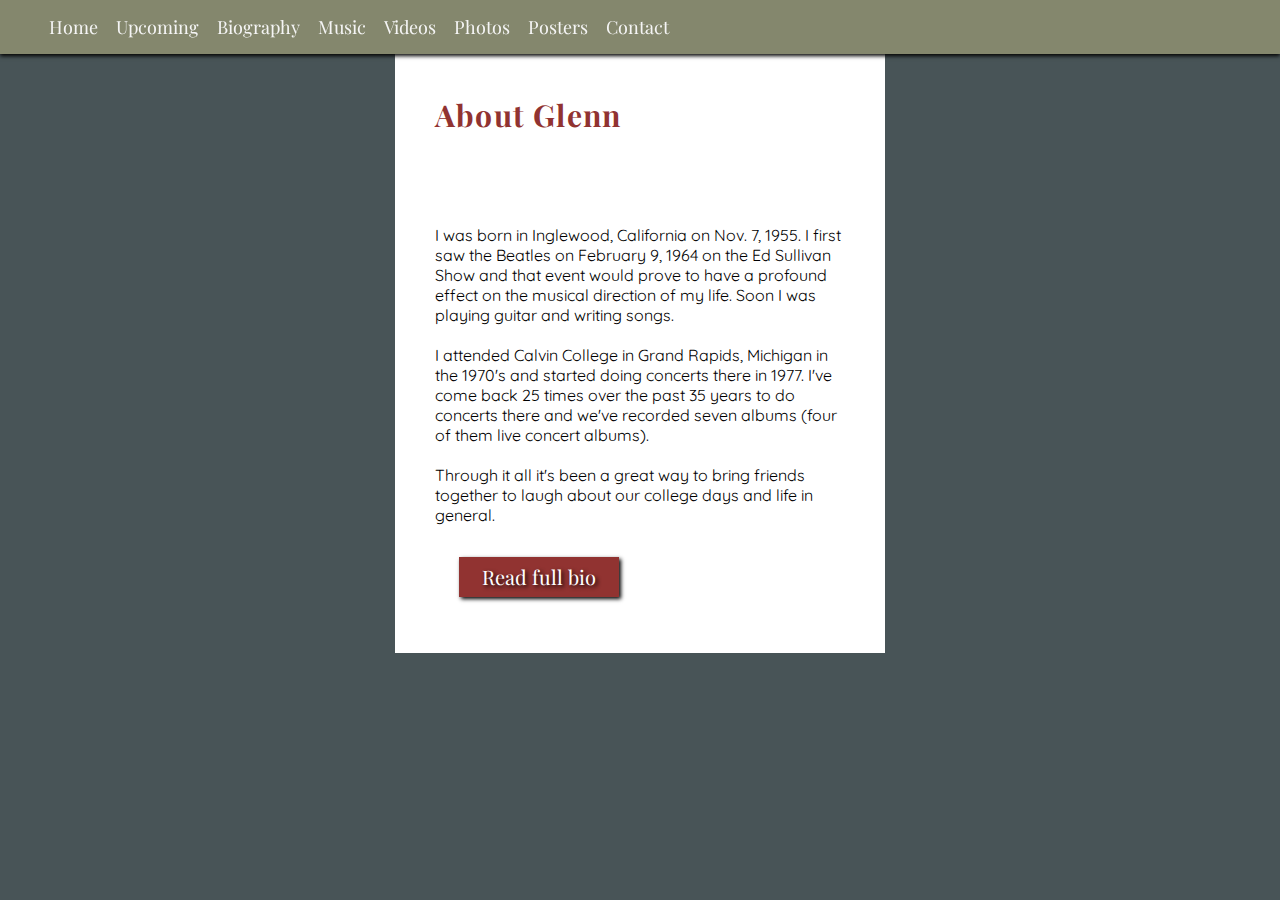
==== bio.html @ 55a25ea1 "Lobster -> Playfair Display" ====
<!DOCTYPE html>
<html>
 <head>
 <meta charset="utf-8">
 <title>Glenn Bulthuis</title>
 <link href="https://fonts.googleapis.com/css?family=Playfair+Display:400,700,700i|Quicksand:400,700" rel="stylesheet">
 <link rel="stylesheet" href="style.css" media="screen">
 </head>
 <body>
   <nav>
     <ul>
       <li><a href="index.html">Home</a></li>
       <li><a href="news.html">Upcoming</a></li>
       <li><a href="bio.html">Biography</a></li>
       <li><a href="music.html">Music</a></li>
       <li><a href="videos.html">Videos</a></li>
       <li><a href="photos.html">Photos</a></li>
       <li><a href="posters.html">Posters</a></li>
       <li><a href="contact.html">Contact</a></li>
     </ul>
   </nav>
   <div class="xtra-space"></div>

   <div class="modal" id="full-bio">

   <div class="modal-container">
     <div class="close"><a class="red-it" href="#">X</a></div>
       <p>
         I was born in Inglewood, California on November 7, 1955. It was a great place to grow up. My Mom played piano and ukulele and my Dad played clarinet, so music was around me from an early age.  As a kid my mom played Robert Goulet and Peter, Paul and Mary albums.  On February 9, 1964 the Beatles first appeared on Ed Sullivan and it was a major moment in the life of this 8-year old.
         <br><br>
         As the years past, I picked up the ukulele and then the guitar. I started writing songs at Lutheran High School, Los Angeles and performed Beatles, James Taylor and Simon and Garfunkel songs for my school mates.
         <br><br>
         In the Fall of 1973, I arrived at Calvin College, Grand Rapids, Michigan and started to really develop as a guitar player and song writer. I really liked the finger picking style of people like James Taylor and John Hartford, so early on I started to differentiate myself from the other guitarists on campus who were pretty much strummers.
         <br><br>
         In 1977, I did my first full-length concert at Calvin College's Fine Arts Center. It was mostly an acoustic guitar affair, but we ended the night with a rock and roll medley, and that was sort of the Birth of the Tonedeafs.
         <br><br>
         After college I returned home to California, but each Spring I would fly back to Grand Rapids, pull the band together and do the show. In 1980 we had our first sold-out show and we were getting a lot of local airplay. The "Misled" Album was recorded in 1980, followed by "Album" in 1981. While a few of the players changed, the basic nucleus of the band was Pete Bardolph - Electric Guitar, Doug Bardolph- Bass, Jack DeBoer - Drums, Steve Asskink - Piano, and myself on acoustic and electric guitar and banjo.
         <br><br>
         The shows developed with more players, videos, and special effects. By the late 1980's we were selling out two nights at the Fine Arts Center and adding a third show. I kept writing songs about California, Calvin, my faith, and girls. The posters from those concerts were take-off's on whatever was happening in the culture at the time.
         <br><br>
         In 1986, I met Jana and we were married a year later.
         <br><br>
         The shows continued through the 1990's. Three more albums were recorded. Three children were born. Jobs changed, but the shows continued, and in 2007 we had our 30th Anniversary show at Calvin in the quaint Ladies Literary Club.  In 2008 “Glenn Bulthuis and the Tonedeafs Greatest Hits (1977-2007) was released.
         <br><br>
         In 2009 we started to depart from our typical concert format and we pulled together a series of “tribute” concerts.  The Music of the Beatles was quite a popular show which we performed a number of times around the West Michigan area.  This was followed up with The Music of James Taylor show and most recently, The Music of Simon and Garfunkel was performed at the Van Singel Fine Arts Center in June of 2016.
         <br><br>
         In 2012 we released an original Gospel album called “Gloryland” inspired by the music of Motown and growing up around gospel music in Los Angeles.  We’ve had a chance to perform these songs at Calvin as well as a few concerts in Los Angeles in 2013 and 2014.
         <br><br>
         I continue to make music and lead worship each week at the Oakhill Presbyterian Church in Grand Rapids.  In addition to work at the church, I continue to do solo performances, small combo performances and concerts using up to 20 musicians.
         <br><br>
         Through it all, it's been a great way to bring friends together and laugh about our college days and life in the U.S.A.  Each concert is a mini-reunion for friends who have been following us since the 1970’s.  Thanks to all of you for your friendship and support.
         <br><br>

         <a href="#"><button>Close</button></a>
       </p>
     </div>
   </div>

   <div class="center-col">
     <h2 class="red-it" id="welcome">About Glenn</h2>

     <img src="img/Glenn_bio_photo.jpg" alt="" id="biophoto" />
     <p>
     I was born in Inglewood, California on Nov. 7, 1955. I first saw the Beatles on February 9, 1964 on the Ed Sullivan Show and that event would prove to have a profound effect on the musical direction of my life. Soon I was playing guitar and writing songs. <br><br>
     I attended Calvin College in Grand Rapids, Michigan in the 1970's and started doing concerts there in 1977. I've come back 25 times over the past 35 years to do concerts there and we've recorded seven albums (four of them live concert albums). <br><br>
     Through it all it's been a great way to bring friends together to laugh about our college days and life in general.  
     <br><br>
     <a href="#full-bio"><button>Read full bio</button></a>
     </p>
   </div>

   <script type="text/javascript" src="/js/jquery-3.0.0.min.js"></script>
   <script type="text/javascript" src="/js/script.js"></script>
 </body>
</html>
---- style.css ----
/*SECTIONS*/
body {
  background-color: #485457;
  margin: 0;
  padding: 0;
}
.center-col {
  background-color: #fff;
  max-width: 450px;
  margin: 0 auto;
  padding: 20px;
}
.l-half, .r-half {
  display: inline-block;
  height: 500px;
  width: 50%;
}
.l-half {
  background: #fff;
  float: left;
}
.r-half {
  background: #fff;
  float: right;
}
#home-half {
  background-image: url('img/glenn_home.jpg');
  background-position: right;
}
.red-it {
  color: #913331;
  text-shadow: none;
  text-decoration: none;
  margin-bottom: 0;
}
#welcome {
  padding-left: 20px;
}



/*TYPGRAPHY
font-family: 'Playfair Display', serif;
font-family: 'Quicksand', sans-serif;
*/
h1 {
  color: white;
  font-family: 'Playfair Display', serif;
  font-size: 46px;
  text-shadow: 2px 2px 4px #000000;
  margin-top: 200px;
  margin-left: 50px;
}
h2 {
  color: white;
  font-family: 'Playfair Display', serif;
  letter-spacing: .04em;
  font-size: 30px;
  text-shadow: 2px 2px 4px #000000;
}
p {
  padding: 20px;
  font-family: 'Quicksand', sans-serif;
  overflow: hidden;
}
a {
  text-decoration: none;
}
button {
  width: 160px;
  height: 40px;
  margin-top: 12px;
  margin-left: 24px;
  background-color: #913331;
  border: none;
  box-shadow: 2px 2px 4px #000000;
  font-family: 'Playfair Display', serif;
  font-size: 20px;
  text-shadow: 2px 2px 4px #000000;
  color: white;
  cursor: pointer;
}

/*NAVIGATION*/
nav {
  margin: 0;
  height: auto;
  width: 100%;
  background-color: #84876d;
  box-shadow: 0px 2px 4px #000000;
  position: fixed;
  display: table;
  z-index: 1;
}
#home-nav {
  position: relative;
}
.xtra-space {
  height: 50px;
  width: 100%;
}
nav ul {
  margin: auto 0;
  overflow: auto;
  list-style-type: none;
}
nav ul li {
  display: inline-block;
  float: left;
}
nav > ul > li > a,
#home-nav {
  font-family: 'Playfair Display', serif;
  font-size: 18px;
  color: #f5f5f5;
  text-decoration: none;
  display: block;
  line-height: 2em;
  padding: 0.5em 0.5em;
}
nav > ul > li > a:hover {
  color: #913331;
}




/*GALLERY*/
.gallery {
  max-width: 850px;
  margin: 0 auto;
}
.col {
  margin-top: 0px;
  width: 33.33%;
  float: left;
  display: inline-block;
}
.box {
  display: block;
  align-items: center;
}
.box > img {
  width: 100%;
  margin-top: -3px;
  margin-bottom: -4px;
}
.music {
  height: 250px;
  border: 1px solid white;
  text-align: center;
}
.music > h2 {
  padding-top: 50px;
}
.music > p {
  position: relative;
  padding: 30px;
  font-size: 14px;
}
#album-h {
  display: block;
  margin-top: 50px;
  height: 150px;
}
#album-1 {
  background-color: #913331;
}
#album-2 {
  background-color: white;
  box-shadow:inset 0px 0px 0px 20px #485457;
}
#album-3 {
  background-image: url('img/albums/gloryland.jpg');
  background-size: cover;
  background-position: bottom;
}
#album-4 {
  background-image: url('img/albums/greatest_hits.jpg');
  background-size: cover;
}
#album-5 {
  background-image: url('img/albums/gb_psalm.jpg');
  background-size: cover;
  background-position: right;
}
#album-6 {
  background-image: url('img/albums/gb_acoustic.jpg');
  background-size: cover;
  background-position: top;
}
#album-7 {
  background-image: url('img/posters/1988_Dutch.gif');
  background-size: cover;
  background-position: top;
}
#album-8 {
  background-image: url('img/albums/gb_album.jpg');
  background-size: cover;
  background-position: center;
}
#album-9 {
  background-image: url('img/albums/misled.jpg');
  background-size: cover;
}

.overlay {
  position: relative;
  background-color: rgba(0,0,0,.6);
  height: 100%;
  width: 100%;
  margin-top: -24px;
  opacity: 0;
}
.overlay:hover {
  opacity: 1;
}
.overlay > h2, .overlay > p {
  font-family: 'Playfair Display', serif;
  text-shadow: 2px 2px 4px #000000;
  text-decoration: none;
  color: white;
}

#poster-col {
  background-color: #485457;
}
.date {
  text-align: center;
  padding-top: 75px;
}
.decade {
  width: 100%;
  height: 250px;
  margin-bottom: 15px;
  background-position: center;
  background-size: cover;
  background-repeat: no-repeat;
  border: 5px solid white;
  box-shadow: 1px 2px 4px #000000;
}
.dec-cover {
  background-color: rgba(0,0,0,.4);
  height: 100%;
  width: 100%;
}
#dec-2000 {
  background-image: url('img/posters/2000s.jpg');
}
#dec-90 {
  background-image: url('img/posters/90s.jpg');
}
#dec-80 {
  background-image: url('img/posters/80s.jpg');
}


/*LIGHTBOXES*/
.imageCol {
  width: 33%;
  float: left;
  display: inline-block;
}

.imageCol img {
  cursor: pointer;
  display: block;
  width: 100%;
}

#lightBox {
  height: 100%;
  display: none;
  position:fixed;
  top:0;
  right:0;
  bottom:0;
  left:0;
  background-color: rgba(0,0,0,.8);
}
#lightBox img{
  max-height: 100vh;
  max-width: 90vw;
  display: block;
  margin: 0 auto;
  margin-top: 100px;
}

/*MODAL DROP;*/
.modal-container {
  position: absolute;
  max-width: 500px;
  background: #fff;
  padding: 20px;
  border-radius: 5px;
  left: 50%;
  -webkit-transform: translate(-50%, -400%);
  -ms-transform: translate(-50%, -400%);
  transform: translate(-50%, -400%);
  -webkit-transition: -webkit-transform 300ms ease-in-out;
  transition: transform 300ms ease-in-out;
}
.modal-container img {
  width: 100%;
}
.modal:before {
  content: "";
  position: fixed;
  display: none;
  background-color: rgba(0,0,0,.8);
  top: 0;
  left: 0;
  height: 100%;
  width: 100%;
}
.modal:target:before {
  display: block;
}
.modal:target .modal-container {
  top: 100px;
  -webkit-transform: translate(-50%, 0);
  -ms-transform: translate(-50%, 0);
  transform: translate(-50%, 0);
}
#biophoto {
  width: 70%;
  margin: 25px;
}
#bio {
  max-width: 320px;
}




/*MEDIA QUERIES*/
@media (max-width: 602px) {
  .xtra-space {
    height: 100px;
  }
}

@media (max-width: 800px) {
  .l-half, .r-half {
    display: block;
    width: 100%;
  }
  .gallery {
    margin-left: 2%;
    margin-right: 2%;
  }

  .music-col {
    display: block;
    width: 100%;
    float: left;
  }
}
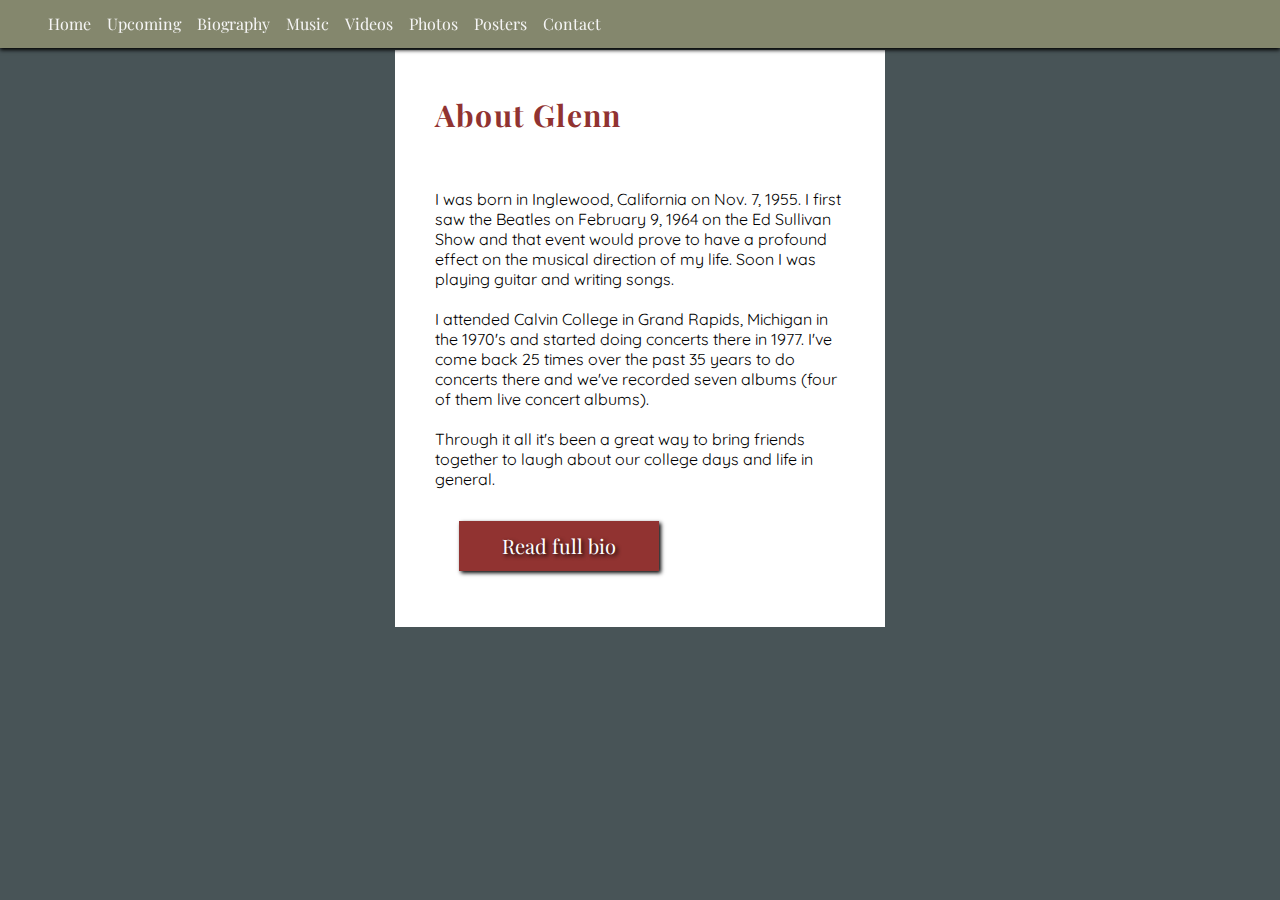
==== commit d6b94991: "Copy, Imgs, Audio Controls" ====
--- a/bio.html
+++ b/bio.html
@@ -2,6 +2,7 @@
 <html>
  <head>
  <meta charset="utf-8">
+ <meta name="viewport" content="width=device-width, initial-scal=1.0">
  <title>Glenn Bulthuis</title>
  <link href="https://fonts.googleapis.com/css?family=Playfair+Display:400,700,700i|Quicksand:400,700" rel="stylesheet">
  <link rel="stylesheet" href="style.css" media="screen">
@@ -59,7 +60,7 @@
    <div class="center-col">
      <h2 class="red-it" id="welcome">About Glenn</h2>
 
-     <img src="img/Glenn_bio_photo.jpg" alt="" id="biophoto" />
+     <img src="img/Glenn_bio_photo.jpg" alt="" class="cent_img" />
      <p>
      I was born in Inglewood, California on Nov. 7, 1955. I first saw the Beatles on February 9, 1964 on the Ed Sullivan Show and that event would prove to have a profound effect on the musical direction of my life. Soon I was playing guitar and writing songs. <br><br>
      I attended Calvin College in Grand Rapids, Michigan in the 1970's and started doing concerts there in 1977. I've come back 25 times over the past 35 years to do concerts there and we've recorded seven albums (four of them live concert albums). <br><br>
--- a/style.css
+++ b/style.css
@@ -1,4 +1,8 @@
 /*SECTIONS*/
+html {
+  margin: 0;
+  padding: 0;
+}
 body {
   background-color: #485457;
   margin: 0;
@@ -23,6 +27,11 @@
   background: #fff;
   float: right;
 }
+.container {
+  margin-top: 10%;
+  margin-bottom: 10%;
+  box-shadow: 0px 2px 4px #000000;
+}
 #home-half {
   background-image: url('img/glenn_home.jpg');
   background-position: right;
@@ -67,8 +76,10 @@
   text-decoration: none;
 }
 button {
-  width: 160px;
-  height: 40px;
+  position: relative;
+  display: block;
+  width: 200px;
+  height: 50px;
   margin-top: 12px;
   margin-left: 24px;
   background-color: #913331;
@@ -86,6 +97,7 @@
   margin: 0;
   height: auto;
   width: 100%;
+  align-items: center;
   background-color: #84876d;
   box-shadow: 0px 2px 4px #000000;
   position: fixed;
@@ -111,7 +123,7 @@
 nav > ul > li > a,
 #home-nav {
   font-family: 'Playfair Display', serif;
-  font-size: 18px;
+  font-size: 16px;
   color: #f5f5f5;
   text-decoration: none;
   display: block;
@@ -121,9 +133,6 @@
 nav > ul > li > a:hover {
   color: #913331;
 }
-
-
-
 
 /*GALLERY*/
 .gallery {
@@ -132,7 +141,8 @@
 }
 .col {
   margin-top: 0px;
-  width: 33.33%;
+  min-width: 370px;
+  max-width: 400px;
   float: left;
   display: inline-block;
 }
@@ -158,6 +168,11 @@
   padding: 30px;
   font-size: 14px;
 }
+#albums {
+  background-color: #485457;
+  align-items: center;
+}
+
 #album-h {
   display: block;
   margin-top: 50px;
@@ -203,6 +218,12 @@
   background-image: url('img/albums/misled.jpg');
   background-size: cover;
 }
+.audio-link {
+  font-family: 'Quicksand', sans-serif;
+}
+audio {
+  display: none;
+}
 
 .overlay {
   position: relative;
@@ -253,7 +274,9 @@
 #dec-80 {
   background-image: url('img/posters/80s.jpg');
 }
-
+#dec-70 {
+  background-image: url('img/posters/70s.png');
+}
 
 /*LIGHTBOXES*/
 .imageCol {
@@ -269,7 +292,7 @@
 }
 
 #lightBox {
-  height: 100%;
+  height: 100vh;
   display: none;
   position:fixed;
   top:0;
@@ -279,11 +302,23 @@
   background-color: rgba(0,0,0,.8);
 }
 #lightBox img{
-  max-height: 100vh;
-  max-width: 90vw;
+  max-height: 80vh;
+  max-width: 80vw;
   display: block;
   margin: 0 auto;
   margin-top: 100px;
+}
+
+.caption {
+  position: relative;
+  display: inline;
+  font-size: 13px;
+  color: white;
+  align-items: center;
+}
+.caption p {
+  text-align: center;
+  padding: 0;
 }
 
 /*MODAL DROP;*/
@@ -294,11 +329,9 @@
   padding: 20px;
   border-radius: 5px;
   left: 50%;
-  -webkit-transform: translate(-50%, -400%);
-  -ms-transform: translate(-50%, -400%);
-  transform: translate(-50%, -400%);
-  -webkit-transition: -webkit-transform 300ms ease-in-out;
-  transition: transform 300ms ease-in-out;
+  transform: translate(-50%);
+  display: none;
+
 }
 .modal-container img {
   width: 100%;
@@ -318,9 +351,7 @@
 }
 .modal:target .modal-container {
   top: 100px;
-  -webkit-transform: translate(-50%, 0);
-  -ms-transform: translate(-50%, 0);
-  transform: translate(-50%, 0);
+  display: block;
 }
 #biophoto {
   width: 70%;
@@ -329,8 +360,20 @@
 #bio {
   max-width: 320px;
 }
-
-
+.cent_img {
+  width: 100%;
+}
+
+/*VIDEOS*/
+
+#videos {
+  background-color: #485457;
+  align-items: center;
+}
+#videos > iframe {
+  margin-bottom: 20px;
+  box-shadow: 2px 2px 4px #000000;
+}
 
 
 /*MEDIA QUERIES*/
@@ -349,10 +392,4 @@
     margin-left: 2%;
     margin-right: 2%;
   }
-
-  .music-col {
-    display: block;
-    width: 100%;
-    float: left;
-  }
-}
+}
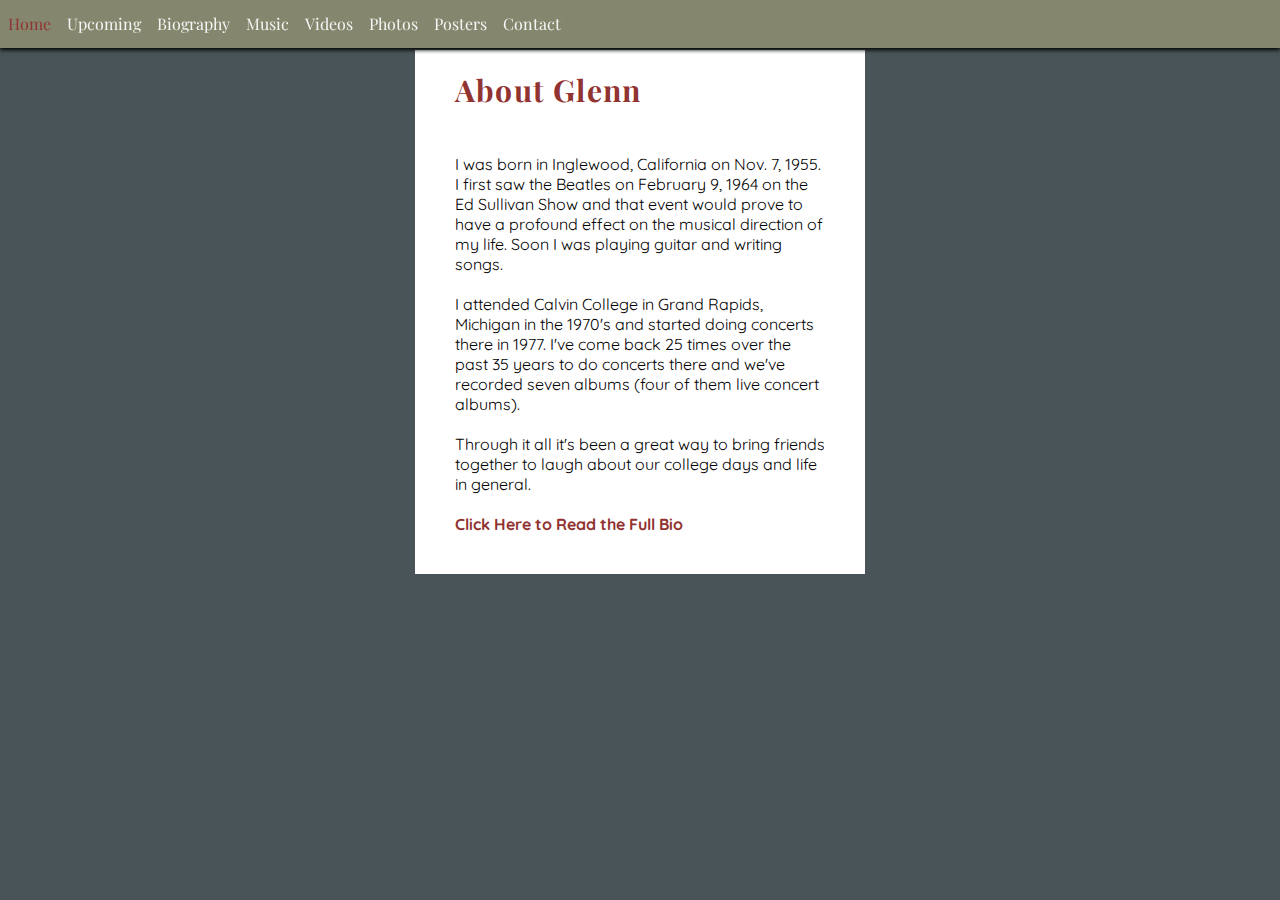
==== commit 52bcfee6: "Thumbnails" ====
--- a/bio.html
+++ b/bio.html
@@ -66,7 +66,8 @@
      I attended Calvin College in Grand Rapids, Michigan in the 1970's and started doing concerts there in 1977. I've come back 25 times over the past 35 years to do concerts there and we've recorded seven albums (four of them live concert albums). <br><br>
      Through it all it's been a great way to bring friends together to laugh about our college days and life in general.  
      <br><br>
-     <a href="#full-bio"><button>Read full bio</button></a>
+
+     <a href="#full-bio"><strong class="red-it">Click Here to Read the Full Bio</strong></a>
      </p>
    </div>
 
--- a/style.css
+++ b/style.css
@@ -1,7 +1,8 @@
-/*SECTIONS*/
-html {
-  margin: 0;
-  padding: 0;
+
+* {
+  margin:0;
+  padding:0;
+  box-sizing: border-box;
 }
 body {
   background-color: #485457;
@@ -60,6 +61,10 @@
   margin-top: 200px;
   margin-left: 50px;
 }
+.l-col h2 {
+  margin-left: 50px;
+  text-shadow: 2px 2px 4px #000000;
+}
 h2 {
   color: white;
   font-family: 'Playfair Display', serif;
@@ -77,7 +82,7 @@
 }
 button {
   position: relative;
-  display: block;
+  display: inline;
   width: 200px;
   height: 50px;
   margin-top: 12px;
@@ -106,10 +111,72 @@
 }
 #home-nav {
   position: relative;
+  height: 215px;
 }
 .xtra-space {
   height: 50px;
   width: 100%;
+}
+.row {
+  position: relative;
+  display: block;
+  width: 100%;
+}
+.navBox {
+  width: 25%;
+  height: 100px;
+  padding: 0;
+  margin: 0;
+  float: left;
+  background-position: top;
+  background-size: cover;
+  box-shadow: 0 0 35px rgba(0,0,0,0.9) inset;
+}
+#home {
+  background-image: url('img/photos/1991_Acoustic_001B.jpg');
+}
+#news {
+  background-image: url('img/albums/misled.jpg');
+}
+#bio {
+  background-image: url('img/photos/Manhat_79_001B.jpg');
+}
+#music {
+  background-image: url('img/photos/buddy_thumb.png');
+  background-position: center;
+}
+#videos {
+  background-image: url('img/photos/greatest_hits.jpg');
+  background-position: 0 12%;
+
+}
+#photos {
+  background-image: url('img/photos/Tonedefs_82_001B.jpg');
+}
+#posters {
+  background-image: url('img/posters/2001_CRC.jpg');
+  background-position: 0 12%;
+}
+#contact {
+  background-image: url('img/photos/Disco_Sucks_001B.jpg');
+  background-position: 0 12%;
+
+}
+.navOver {
+  width: 100%;
+  height: 100%;
+  align-items: center;
+  border: 3px solid rgb(132, 135, 109);
+}
+.navOver:hover {
+  background-color: rgba(132, 135, 109, 0.8);
+}
+.navOver span {
+  color: white;
+  text-shadow: 2px 2px 4px #000000;
+  display:table;
+  margin:0 auto;
+  padding-top: 20px;
 }
 nav ul {
   margin: auto 0;
@@ -172,7 +239,6 @@
   background-color: #485457;
   align-items: center;
 }
-
 #album-h {
   display: block;
   margin-top: 50px;
@@ -230,7 +296,6 @@
   background-color: rgba(0,0,0,.6);
   height: 100%;
   width: 100%;
-  margin-top: -24px;
   opacity: 0;
 }
 .overlay:hover {
@@ -362,15 +427,16 @@
 }
 .cent_img {
   width: 100%;
+  padding-top: 20px;
 }
 
 /*VIDEOS*/
 
-#videos {
+#video_col {
   background-color: #485457;
   align-items: center;
 }
-#videos > iframe {
+#video_col > iframe {
   margin-bottom: 20px;
   box-shadow: 2px 2px 4px #000000;
 }
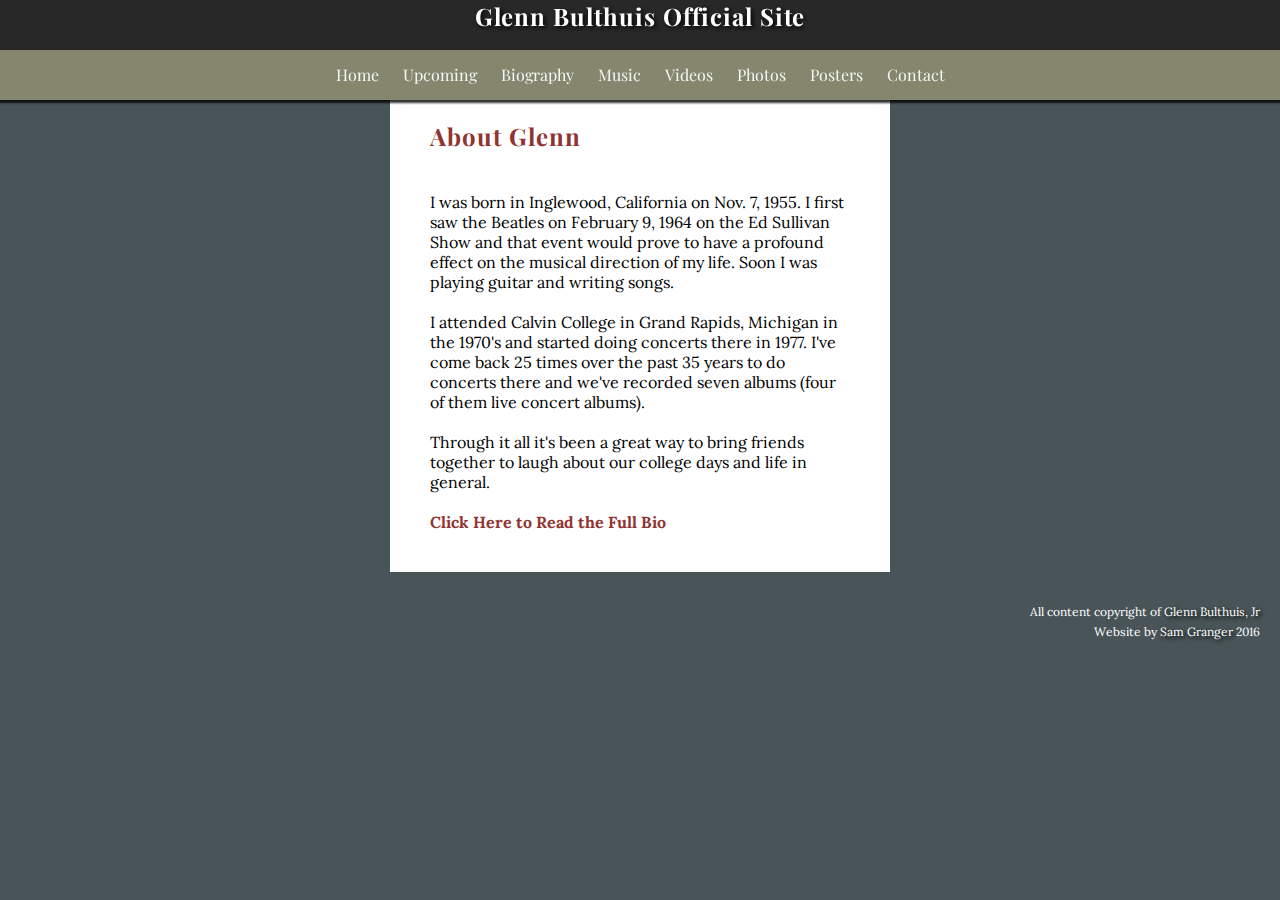
==== commit 63ae2868: "Finishing Strong" ====
--- a/bio.html
+++ b/bio.html
@@ -2,58 +2,63 @@
 <html>
  <head>
  <meta charset="utf-8">
- <meta name="viewport" content="width=device-width, initial-scal=1.0">
+ <meta name="viewport" content="width=device-width, initial-scale=1.0">
  <title>Glenn Bulthuis</title>
- <link href="https://fonts.googleapis.com/css?family=Playfair+Display:400,700,700i|Quicksand:400,700" rel="stylesheet">
+ <link href="https://fonts.googleapis.com/css?family=Lora:400,700|Playfair+Display:400,700,700i" rel="stylesheet">
  <link rel="stylesheet" href="style.css" media="screen">
  </head>
  <body>
-   <nav>
-     <ul>
-       <li><a href="index.html">Home</a></li>
-       <li><a href="news.html">Upcoming</a></li>
-       <li><a href="bio.html">Biography</a></li>
-       <li><a href="music.html">Music</a></li>
-       <li><a href="videos.html">Videos</a></li>
-       <li><a href="photos.html">Photos</a></li>
-       <li><a href="posters.html">Posters</a></li>
-       <li><a href="contact.html">Contact</a></li>
-     </ul>
-   </nav>
+   <header>
+     <div class="title">
+       <h2>Glenn Bulthuis Official Site</h2>
+     </div>
+     <nav>
+       <ul>
+         <li><a href="index.html">Home</a></li>
+         <li><a href="news.html">Upcoming</a></li>
+         <li><a href="bio.html">Biography</a></li>
+         <li><a href="music.html">Music</a></li>
+         <li><a href="videos.html">Videos</a></li>
+         <li><a href="photos.html">Photos</a></li>
+         <li><a href="posters.html">Posters</a></li>
+         <li><a href="contact.html">Contact</a></li>
+       </ul>
+     </nav>
+   </header>
    <div class="xtra-space"></div>
 
    <div class="modal" id="full-bio">
-
    <div class="modal-container">
      <div class="close"><a class="red-it" href="#">X</a></div>
-       <p>
-         I was born in Inglewood, California on November 7, 1955. It was a great place to grow up. My Mom played piano and ukulele and my Dad played clarinet, so music was around me from an early age.  As a kid my mom played Robert Goulet and Peter, Paul and Mary albums.  On February 9, 1964 the Beatles first appeared on Ed Sullivan and it was a major moment in the life of this 8-year old.
-         <br><br>
-         As the years past, I picked up the ukulele and then the guitar. I started writing songs at Lutheran High School, Los Angeles and performed Beatles, James Taylor and Simon and Garfunkel songs for my school mates.
-         <br><br>
-         In the Fall of 1973, I arrived at Calvin College, Grand Rapids, Michigan and started to really develop as a guitar player and song writer. I really liked the finger picking style of people like James Taylor and John Hartford, so early on I started to differentiate myself from the other guitarists on campus who were pretty much strummers.
-         <br><br>
-         In 1977, I did my first full-length concert at Calvin College's Fine Arts Center. It was mostly an acoustic guitar affair, but we ended the night with a rock and roll medley, and that was sort of the Birth of the Tonedeafs.
-         <br><br>
-         After college I returned home to California, but each Spring I would fly back to Grand Rapids, pull the band together and do the show. In 1980 we had our first sold-out show and we were getting a lot of local airplay. The "Misled" Album was recorded in 1980, followed by "Album" in 1981. While a few of the players changed, the basic nucleus of the band was Pete Bardolph - Electric Guitar, Doug Bardolph- Bass, Jack DeBoer - Drums, Steve Asskink - Piano, and myself on acoustic and electric guitar and banjo.
-         <br><br>
-         The shows developed with more players, videos, and special effects. By the late 1980's we were selling out two nights at the Fine Arts Center and adding a third show. I kept writing songs about California, Calvin, my faith, and girls. The posters from those concerts were take-off's on whatever was happening in the culture at the time.
-         <br><br>
-         In 1986, I met Jana and we were married a year later.
-         <br><br>
-         The shows continued through the 1990's. Three more albums were recorded. Three children were born. Jobs changed, but the shows continued, and in 2007 we had our 30th Anniversary show at Calvin in the quaint Ladies Literary Club.  In 2008 “Glenn Bulthuis and the Tonedeafs Greatest Hits (1977-2007) was released.
-         <br><br>
-         In 2009 we started to depart from our typical concert format and we pulled together a series of “tribute” concerts.  The Music of the Beatles was quite a popular show which we performed a number of times around the West Michigan area.  This was followed up with The Music of James Taylor show and most recently, The Music of Simon and Garfunkel was performed at the Van Singel Fine Arts Center in June of 2016.
-         <br><br>
-         In 2012 we released an original Gospel album called “Gloryland” inspired by the music of Motown and growing up around gospel music in Los Angeles.  We’ve had a chance to perform these songs at Calvin as well as a few concerts in Los Angeles in 2013 and 2014.
-         <br><br>
-         I continue to make music and lead worship each week at the Oakhill Presbyterian Church in Grand Rapids.  In addition to work at the church, I continue to do solo performances, small combo performances and concerts using up to 20 musicians.
-         <br><br>
-         Through it all, it's been a great way to bring friends together and laugh about our college days and life in the U.S.A.  Each concert is a mini-reunion for friends who have been following us since the 1970’s.  Thanks to all of you for your friendship and support.
-         <br><br>
+     <h2 class="red-it" id="bio-title">Glenn's Full Biography</h2>
+     <p>
+       I was born in Inglewood, California on November 7, 1955. It was a great place to grow up. My Mom played piano and ukulele and my Dad played clarinet, so music was around me from an early age.  As a kid my mom played Robert Goulet and Peter, Paul and Mary albums.  On February 9, 1964 the Beatles first appeared on Ed Sullivan and it was a major moment in the life of this 8-year old.
+       <br><br>
+       As the years past, I picked up the ukulele and then the guitar. I started writing songs at Lutheran High School, Los Angeles and performed Beatles, James Taylor and Simon and Garfunkel songs for my school mates.
+       <br><br>
+       In the Fall of 1973, I arrived at Calvin College, Grand Rapids, Michigan and started to really develop as a guitar player and song writer. I really liked the finger picking style of people like James Taylor and John Hartford, so early on I started to differentiate myself from the other guitarists on campus who were pretty much strummers.
+       <br><br>
+       In 1977, I did my first full-length concert at Calvin College's Fine Arts Center. It was mostly an acoustic guitar affair, but we ended the night with a rock and roll medley, and that was sort of the Birth of the Tonedeafs.
+       <br><br>
+       After college I returned home to California, but each Spring I would fly back to Grand Rapids, pull the band together and do the show. In 1980 we had our first sold-out show and we were getting a lot of local airplay. The "Misled" Album was recorded in 1980, followed by "Album" in 1981. While a few of the players changed, the basic nucleus of the band was Pete Bardolph - Electric Guitar, Doug Bardolph- Bass, Jack DeBoer - Drums, Steve Asskink - Piano, and myself on acoustic and electric guitar and banjo.
+       <br><br>
+       The shows developed with more players, videos, and special effects. By the late 1980's we were selling out two nights at the Fine Arts Center and adding a third show. I kept writing songs about California, Calvin, my faith, and girls. The posters from those concerts were take-off's on whatever was happening in the culture at the time.
+       <br><br>
+       In 1986, I met Jana and we were married a year later.
+       <br><br>
+       The shows continued through the 1990's. Three more albums were recorded. Three children were born. Jobs changed, but the shows continued, and in 2007 we had our 30th Anniversary show at Calvin in the quaint Ladies Literary Club.  In 2008 “Glenn Bulthuis and the Tonedeafs Greatest Hits (1977-2007) was released.
+       <br><br>
+       In 2009 we started to depart from our typical concert format and we pulled together a series of “tribute” concerts.  The Music of the Beatles was quite a popular show which we performed a number of times around the West Michigan area.  This was followed up with The Music of James Taylor show and most recently, The Music of Simon and Garfunkel was performed at the Van Singel Fine Arts Center in June of 2016.
+       <br><br>
+       In 2012 we released an original Gospel album called “Gloryland” inspired by the music of Motown and growing up around gospel music in Los Angeles.  We’ve had a chance to perform these songs at Calvin as well as a few concerts in Los Angeles in 2013 and 2014.
+       <br><br>
+       I continue to make music and lead worship each week at the Oakhill Presbyterian Church in Grand Rapids.  In addition to work at the church, I continue to do solo performances, small combo performances and concerts using up to 20 musicians.
+       <br><br>
+       Through it all, it's been a great way to bring friends together and laugh about our college days and life in the U.S.A.  Each concert is a mini-reunion for friends who have been following us since the 1970’s.  Thanks to all of you for your friendship and support.
+       <br><br>
 
-         <a href="#"><button>Close</button></a>
-       </p>
+       <div class="close"><a href="#"><button>Close</button></a></div>
+     </p>
      </div>
    </div>
 
@@ -67,11 +72,13 @@
      Through it all it's been a great way to bring friends together to laugh about our college days and life in general.  
      <br><br>
 
-     <a href="#full-bio"><strong class="red-it">Click Here to Read the Full Bio</strong></a>
+     <a href="#full-bio" id="full-bio-open"><strong class="red-it">Click Here to Read the Full Bio</strong></a>
      </p>
    </div>
+   <footer><p>All content copyright of <a href="www.glennbulthuis.com">Glenn Bulthuis, Jr</a> <br> Website by <a href="https://samwisegrangee.github.io/samgranger/" target="_blank">Sam Granger</a> 2016</p></footer>
 
-   <script type="text/javascript" src="/js/jquery-3.0.0.min.js"></script>
-   <script type="text/javascript" src="/js/script.js"></script>
+
+   <script type="text/javascript" src="js/jquery-3.0.0.min.js"></script>
+   <script type="text/javascript" src="js/script.js"></script>
  </body>
 </html>
--- a/style.css
+++ b/style.css
@@ -1,4 +1,3 @@
-
 * {
   margin:0;
   padding:0;
@@ -11,31 +10,35 @@
 }
 .center-col {
   background-color: #fff;
-  max-width: 450px;
+  max-width: 500px;
+  height: 100%;
   margin: 0 auto;
   padding: 20px;
 }
 .l-half, .r-half {
   display: inline-block;
-  height: 500px;
+  height: 600px;
   width: 50%;
 }
 .l-half {
   background: #fff;
-  float: left;
 }
 .r-half {
   background: #fff;
   float: right;
 }
 .container {
-  margin-top: 10%;
-  margin-bottom: 10%;
-  box-shadow: 0px 2px 4px #000000;
+  margin-top: 5%;
+  border-top: 2px solid white;
+  border-bottom: 2px solid white;
+  box-shadow: 2px 4px 16px #000,
+              2px -4px 16px #000;
 }
 #home-half {
   background-image: url('img/glenn_home.jpg');
   background-position: right;
+  background-size: cover;
+  background-repeat: no-repeat;
 }
 .red-it {
   color: #913331;
@@ -46,35 +49,170 @@
 #welcome {
   padding-left: 20px;
 }
-
-
-
+header {
+  position: fixed;
+  z-index: 1;
+  width: 100%;
+  height: auto;
+}
+.title {
+  position: relative;
+  height: 50px;
+  background-color: rgb(40,40,40);
+  text-align: center;
+}
+.title h2 {
+  color: white;
+  display: block;
+}
+.xtra-space {
+  height: 100px;
+  width: 100%;
+}
+footer {
+  width: 100%;
+  text-align: right;
+  display: inline-block;
+  margin-top: 10px;
+  bottom: 0;
+}
+footer p, footer a {
+  color: white;
+  font-size: 12px;
+}
+footer a {
+  text-shadow: 2px 2px 4px #000000;
+}
+footer a:hover {
+  color: #913331;
+}
+
+
+
+/*NAVIGATION*/
+nav {
+  margin: 0;
+  height: 50px;
+  width: 100%;
+  background-color: #84876d;
+  box-shadow: 0px 2px 2px 1px rgba(0, 0, 0, 0.8);
+  position: relative;
+}
+nav ul {
+  list-style: none;
+  margin: 0 auto;
+  text-align: center;
+  vertical-align: middle;
+  padding-top: 14px;
+}
+nav ul li {
+  display: inline-block;
+  margin: 0 auto;
+  padding: 0px 10px;
+}
+nav ul li a,
+#home-nav {
+  font-family: 'Playfair Display', serif;
+  font-size: 16px;
+  color: #f5f5f5;
+  margin: 0 auto;
+  text-decoration: none;
+}
+nav ul li a:hover {
+  color: #913331;
+}
+#home-nav {
+  position: relative;
+}
+.row {
+  position: relative;
+  display: block;
+  width: 100%;
+}
+.navBox {
+  width: 25%;
+  height: 100px;
+  padding: 0;
+  margin: 0;
+  float: left;
+  background-position: top;
+  background-size: cover;
+  box-shadow: 0 0 35px rgba(0,0,0,0.9) inset;
+}
+#home {
+  background-image: url('img/photos/1991_Acoustic_001B.jpg');
+}
+#news {
+  background-image: url('img/albums/misled.jpg');
+}
+#bio {
+  background-image: url('img/photos/Manhat_79_001B.jpg');
+}
+#music {
+  background-image: url('img/photos/buddy_thumb.png');
+  background-position: center;
+}
+#videos {
+  background-image: url('img/photos/greatest_hits.jpg');
+  background-position: 0 12%;
+}
+#photos {
+  background-image: url('img/photos/Tonedefs_82_001B.jpg');
+}
+#posters {
+  background-image: url('img/posters/2001_CRC.jpg');
+  background-position: 0 12%;
+}
+#contact {
+  background-image: url('img/photos/Disco_Sucks_001B.jpg');
+  background-position: 0 12%;
+}
+.navOver {
+  width: 100%;
+  height: 100%;
+  align-items: center;
+  border: 1px solid white;
+}
+.navOver:hover {
+  background-color: rgba(132, 135, 109, 0.8);
+}
+.navOver span {
+  color: white;
+  text-shadow: 2px 2px 4px #000000;
+  display:table;
+  margin: 0 auto;
+  padding-top: 20px;
+}
 /*TYPGRAPHY
 font-family: 'Playfair Display', serif;
-font-family: 'Quicksand', sans-serif;
+font-family: 'Lora', serif;
 */
 h1 {
   color: white;
   font-family: 'Playfair Display', serif;
   font-size: 46px;
   text-shadow: 2px 2px 4px #000000;
-  margin-top: 200px;
-  margin-left: 50px;
+  padding-top: 200px;
+  padding-left: 30px;
 }
 .l-col h2 {
   margin-left: 50px;
   text-shadow: 2px 2px 4px #000000;
 }
-h2 {
+h2, h3 {
   color: white;
   font-family: 'Playfair Display', serif;
   letter-spacing: .04em;
-  font-size: 30px;
-  text-shadow: 2px 2px 4px #000000;
+  text-shadow: 2px 2px 4px #000000;
+}
+#bio-title {
+  padding: 20px;
 }
 p {
   padding: 20px;
-  font-family: 'Quicksand', sans-serif;
+  font-family: 'Lora', serif;
+  line-height: 20px;
+  font-size: 16px;
   overflow: hidden;
 }
 a {
@@ -97,110 +235,6 @@
   cursor: pointer;
 }
 
-/*NAVIGATION*/
-nav {
-  margin: 0;
-  height: auto;
-  width: 100%;
-  align-items: center;
-  background-color: #84876d;
-  box-shadow: 0px 2px 4px #000000;
-  position: fixed;
-  display: table;
-  z-index: 1;
-}
-#home-nav {
-  position: relative;
-  height: 215px;
-}
-.xtra-space {
-  height: 50px;
-  width: 100%;
-}
-.row {
-  position: relative;
-  display: block;
-  width: 100%;
-}
-.navBox {
-  width: 25%;
-  height: 100px;
-  padding: 0;
-  margin: 0;
-  float: left;
-  background-position: top;
-  background-size: cover;
-  box-shadow: 0 0 35px rgba(0,0,0,0.9) inset;
-}
-#home {
-  background-image: url('img/photos/1991_Acoustic_001B.jpg');
-}
-#news {
-  background-image: url('img/albums/misled.jpg');
-}
-#bio {
-  background-image: url('img/photos/Manhat_79_001B.jpg');
-}
-#music {
-  background-image: url('img/photos/buddy_thumb.png');
-  background-position: center;
-}
-#videos {
-  background-image: url('img/photos/greatest_hits.jpg');
-  background-position: 0 12%;
-
-}
-#photos {
-  background-image: url('img/photos/Tonedefs_82_001B.jpg');
-}
-#posters {
-  background-image: url('img/posters/2001_CRC.jpg');
-  background-position: 0 12%;
-}
-#contact {
-  background-image: url('img/photos/Disco_Sucks_001B.jpg');
-  background-position: 0 12%;
-
-}
-.navOver {
-  width: 100%;
-  height: 100%;
-  align-items: center;
-  border: 3px solid rgb(132, 135, 109);
-}
-.navOver:hover {
-  background-color: rgba(132, 135, 109, 0.8);
-}
-.navOver span {
-  color: white;
-  text-shadow: 2px 2px 4px #000000;
-  display:table;
-  margin:0 auto;
-  padding-top: 20px;
-}
-nav ul {
-  margin: auto 0;
-  overflow: auto;
-  list-style-type: none;
-}
-nav ul li {
-  display: inline-block;
-  float: left;
-}
-nav > ul > li > a,
-#home-nav {
-  font-family: 'Playfair Display', serif;
-  font-size: 16px;
-  color: #f5f5f5;
-  text-decoration: none;
-  display: block;
-  line-height: 2em;
-  padding: 0.5em 0.5em;
-}
-nav > ul > li > a:hover {
-  color: #913331;
-}
-
 /*GALLERY*/
 .gallery {
   max-width: 850px;
@@ -227,7 +261,7 @@
   border: 1px solid white;
   text-align: center;
 }
-.music > h2 {
+.music > h2, .music > h3 {
   padding-top: 50px;
 }
 .music > p {
@@ -245,11 +279,15 @@
   height: 150px;
 }
 #album-1 {
-  background-color: #913331;
+  background-image: url('img/albums/albums.jpg');
+  background-size: cover;
 }
 #album-2 {
+  background-color: rgb(40,40,40);
+}
+.album-cta {
   background-color: white;
-  box-shadow:inset 0px 0px 0px 20px #485457;
+  margin: 20px;
 }
 #album-3 {
   background-image: url('img/albums/gloryland.jpg');
@@ -285,12 +323,12 @@
   background-size: cover;
 }
 .audio-link {
-  font-family: 'Quicksand', sans-serif;
+  font-family: 'Lora', serif;
+  color: #485457;
 }
 audio {
   display: none;
 }
-
 .overlay {
   position: relative;
   background-color: rgba(0,0,0,.6);
@@ -301,13 +339,16 @@
 .overlay:hover {
   opacity: 1;
 }
-.overlay > h2, .overlay > p {
+.overlay h2, .overlay h3, .overlay p {
   font-family: 'Playfair Display', serif;
   text-shadow: 2px 2px 4px #000000;
   text-decoration: none;
   color: white;
-}
-
+  padding-top: 15px;
+}
+.album-modal ol {
+  padding-left: 30px;
+}
 #poster-col {
   background-color: #485457;
 }
@@ -349,13 +390,11 @@
   float: left;
   display: inline-block;
 }
-
 .imageCol img {
   cursor: pointer;
   display: block;
   width: 100%;
 }
-
 #lightBox {
   height: 100vh;
   display: none;
@@ -371,9 +410,8 @@
   max-width: 80vw;
   display: block;
   margin: 0 auto;
-  margin-top: 100px;
-}
-
+  margin-top: 125px;
+}
 .caption {
   position: relative;
   display: inline;
@@ -387,6 +425,18 @@
 }
 
 /*MODAL DROP;*/
+
+.modal {
+  position: fixed;
+  top: 0;
+  right: 0;
+  bottom: 0;
+  left: 0;
+  z-index: 1040;
+  background-color: rgba(0, 0, 0, 0.65);
+  display: none;
+  rgba(0, 0, 0, 0.54)
+}
 .modal-container {
   position: absolute;
   max-width: 500px;
@@ -396,27 +446,12 @@
   left: 50%;
   transform: translate(-50%);
   display: none;
-
+}
+.modal:target .modal-container {
+  top: 20px;
 }
 .modal-container img {
   width: 100%;
-}
-.modal:before {
-  content: "";
-  position: fixed;
-  display: none;
-  background-color: rgba(0,0,0,.8);
-  top: 0;
-  left: 0;
-  height: 100%;
-  width: 100%;
-}
-.modal:target:before {
-  display: block;
-}
-.modal:target .modal-container {
-  top: 100px;
-  display: block;
 }
 #biophoto {
   width: 70%;
@@ -426,8 +461,11 @@
   max-width: 320px;
 }
 .cent_img {
-  width: 100%;
+  width: 75%;
   padding-top: 20px;
+  display: block;
+  margin-left: auto;
+  margin-right: auto;
 }
 
 /*VIDEOS*/
@@ -436,26 +474,45 @@
   background-color: #485457;
   align-items: center;
 }
-#video_col > iframe {
+#video_col iframe {
+  display: block;
+  margin-left: auto;
+  margin-right: auto;
   margin-bottom: 20px;
   box-shadow: 2px 2px 4px #000000;
 }
 
 
 /*MEDIA QUERIES*/
-@media (max-width: 602px) {
-  .xtra-space {
-    height: 100px;
-  }
-}
-
-@media (max-width: 800px) {
+
+@media (max-width: 750px) {
   .l-half, .r-half {
     display: block;
     width: 100%;
+    box-shadow: none;
+  }
+  .container {
+    margin-top: 0;
   }
   .gallery {
     margin-left: 2%;
     margin-right: 2%;
   }
-}
+  .overlay {
+    opacity: 1;
+  }
+  footer {
+    text-align: center;
+  }
+}
+@media (max-width: 642px) {
+  nav ul {
+    padding-top: 0;
+  }
+}
+@media (max-width: 480px) {
+  .title h2 {
+    font-size: 18px;
+    padding-top: 10px;
+  }
+}
